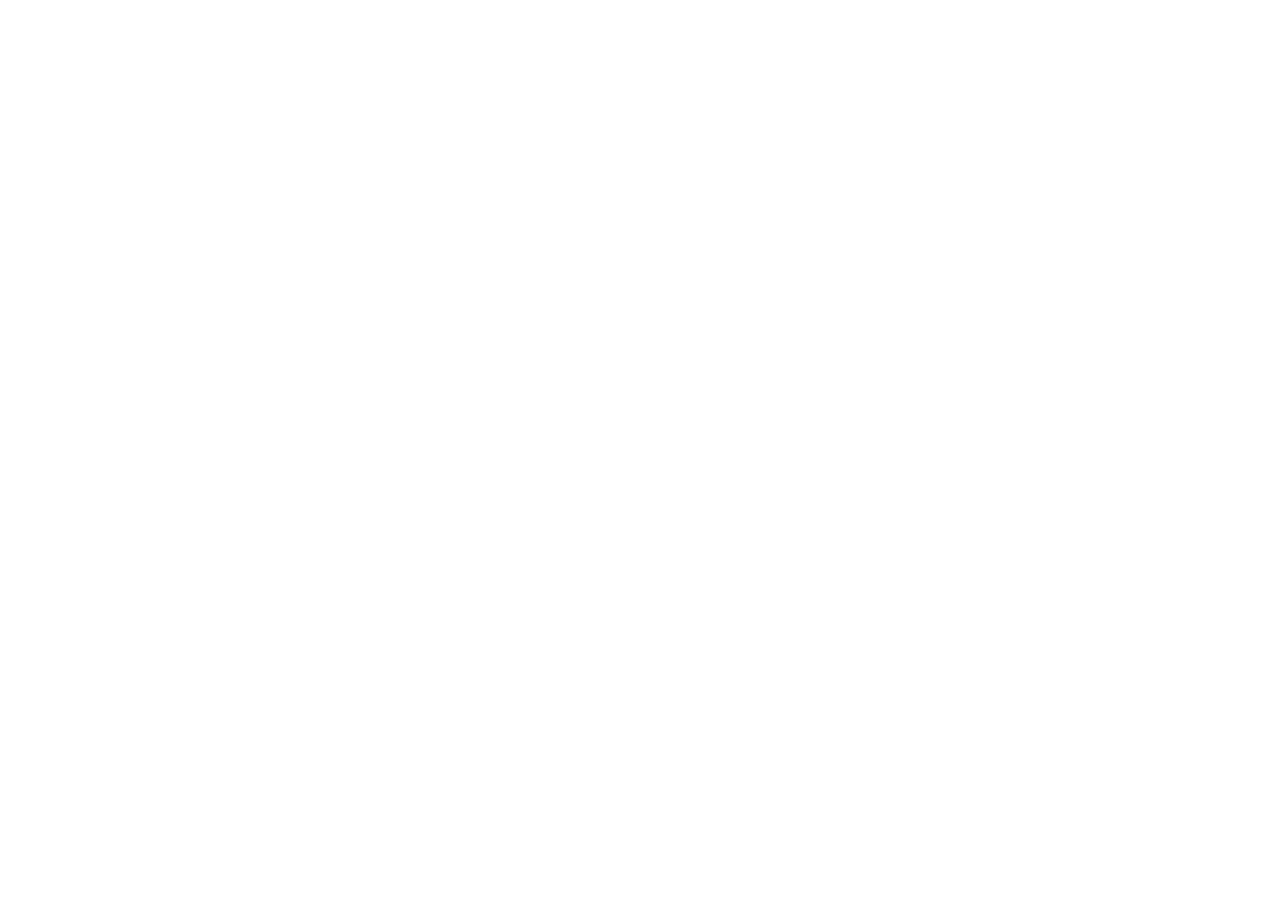
==== index.html @ bac35a5b "Casium project" ====
<!DOCTYPE html>
<html lang="en">
<head>
  <meta charset="utf-8">
  <script src="https://cesium.com/downloads/cesiumjs/releases/1.115/Build/Cesium/Cesium.js"></script>
  <link href="https://cesium.com/downloads/cesiumjs/releases/1.115/Build/Cesium/Widgets/widgets.css" rel="stylesheet">
  <style>
    #cesiumContainer { width: 100%; height: 100vh; margin: 0; padding: 0; }
    body { margin: 0; overflow: hidden; }
  </style>
</head>
<body>
  <div id="cesiumContainer"></div>
  <script src="main.js"></script>
</body>
</html>
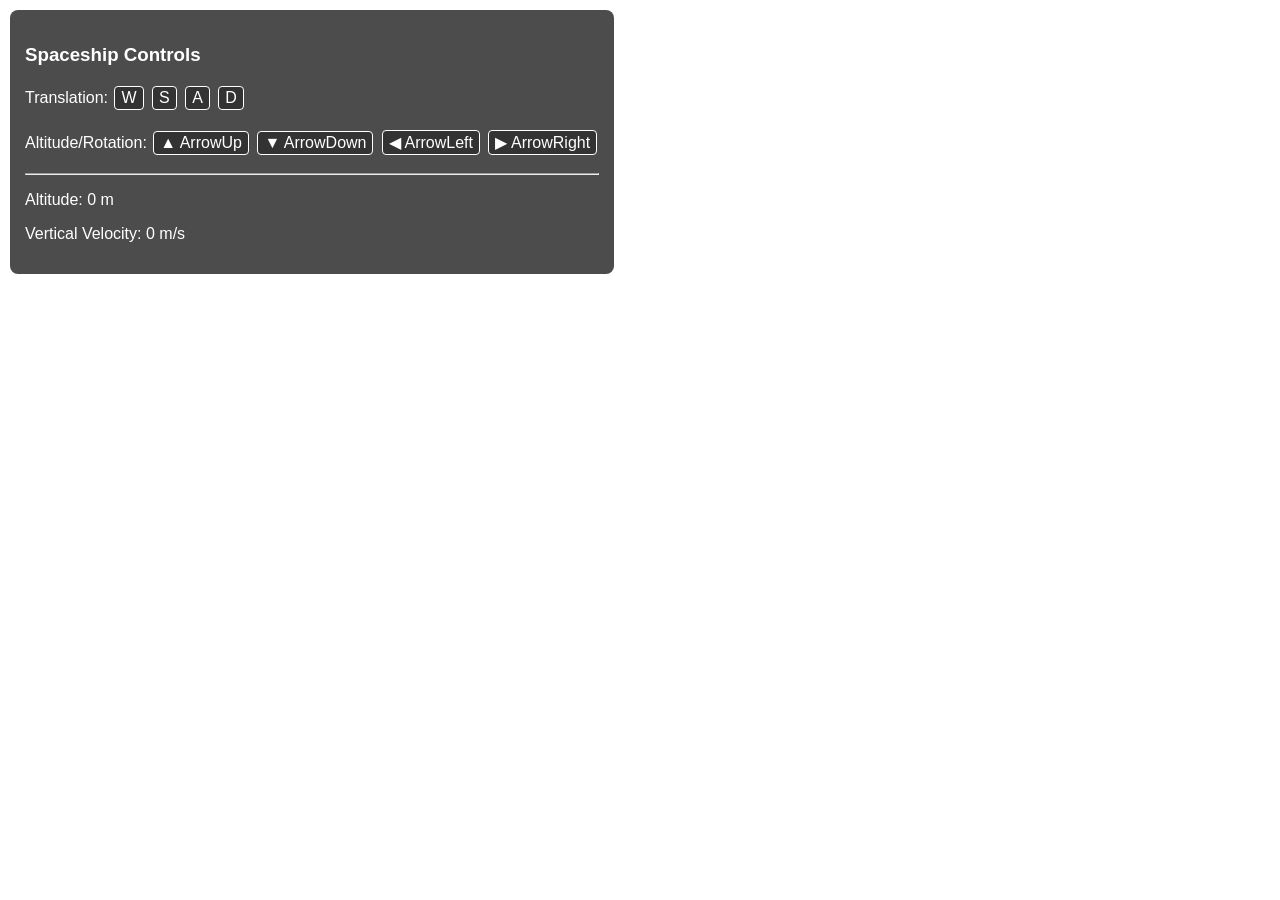
==== commit cf3abce7: "Adding controls plane" ====
--- a/index.html
+++ b/index.html
@@ -6,11 +6,49 @@
   <link href="https://cesium.com/downloads/cesiumjs/releases/1.115/Build/Cesium/Widgets/widgets.css" rel="stylesheet">
   <style>
     #cesiumContainer { width: 100%; height: 100vh; margin: 0; padding: 0; }
-    body { margin: 0; overflow: hidden; }
+    body { margin: 0; overflow: hidden; font-family: sans-serif; }
+    #ui-overlay {
+      position: absolute;
+      top: 10px;
+      left: 10px;
+      background: rgba(0, 0, 0, 0.7);
+      color: white;
+      padding: 15px;
+      border-radius: 8px;
+      pointer-events: none;
+      z-index: 1000;
+    }
+    .key-box {
+      display: inline-block;
+      border: 1px solid white;
+      padding: 2px 6px;
+      margin: 2px;
+      border-radius: 4px;
+      background: #333;
+    }
+    .active { background: #00ff00; color: black; font-weight: bold; }
   </style>
 </head>
 <body>
+  <div id="ui-overlay">
+    <h3>Spaceship Controls</h3>
+    <p>Translation: 
+      <span id="key-w" class="key-box">W</span>
+      <span id="key-s" class="key-box">S</span>
+      <span id="key-a" class="key-box">A</span>
+      <span id="key-d" class="key-box">D</span>
+    </p>
+    <p>Altitude/Rotation: 
+      <span id="key-ArrowUp" class="key-box">▲ ArrowUp</span>
+      <span id="key-ArrowDown" class="key-box">▼ ArrowDown</span>
+      <span id="key-ArrowLeft" class="key-box">◀ ArrowLeft</span>
+      <span id="key-ArrowRight" class="key-box">▶ ArrowRight</span>
+    </p>
+    <hr>
+    <p>Altitude: <span id="telemetry-alt">0</span> m</p>
+    <p>Vertical Velocity: <span id="telemetry-vy">0</span> m/s</p>
+  </div>
   <div id="cesiumContainer"></div>
   <script src="main.js"></script>
 </body>
-</html>+</html>
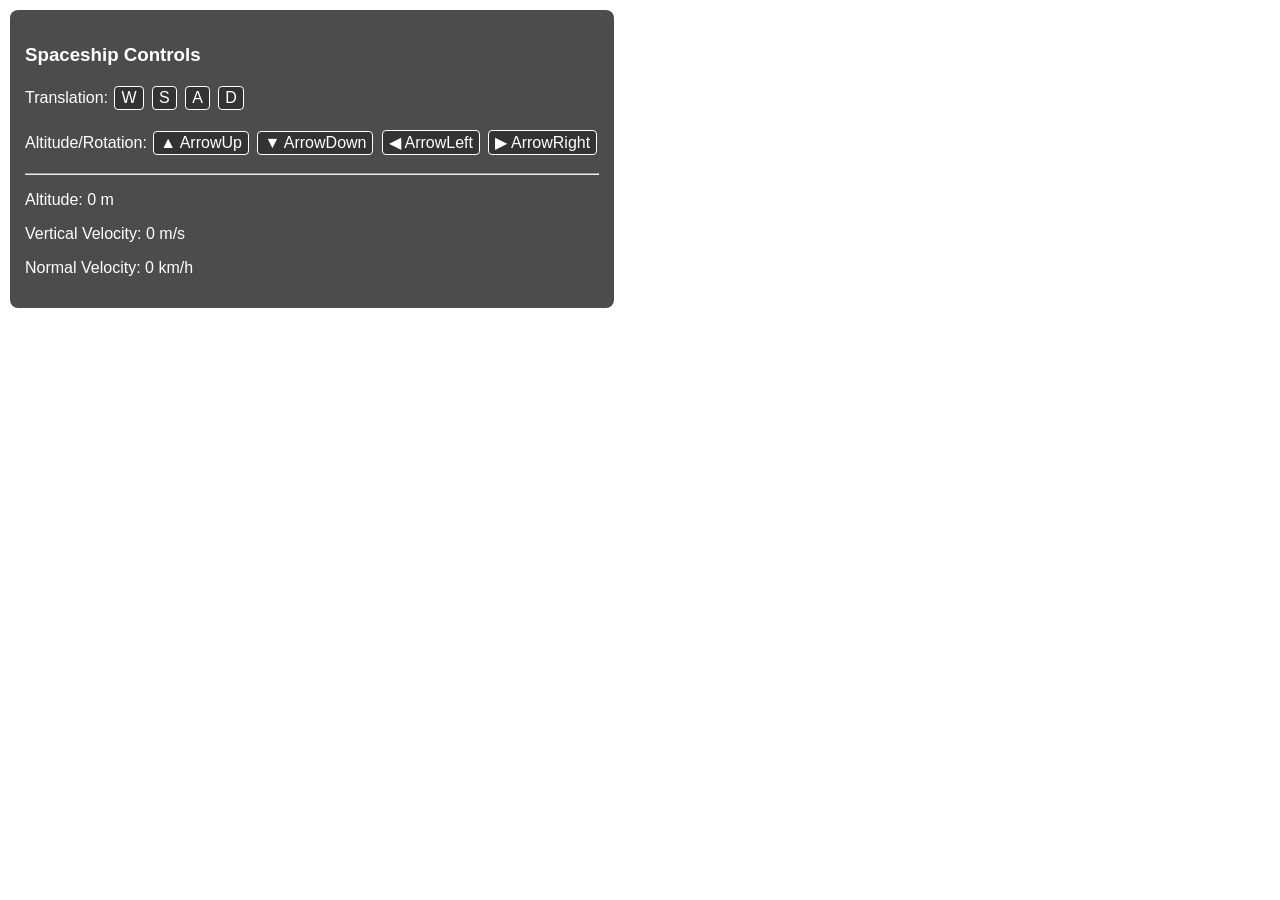
==== commit 0e1ba56f: "adding explosion tralalala" ====
--- a/index.html
+++ b/index.html
@@ -47,6 +47,7 @@
     <hr>
     <p>Altitude: <span id="telemetry-alt">0</span> m</p>
     <p>Vertical Velocity: <span id="telemetry-vy">0</span> m/s</p>
+    <p>Normal Velocity: <span id="telemetry-vn">0</span> km/h</p>
   </div>
   <div id="cesiumContainer"></div>
   <script src="main.js"></script>
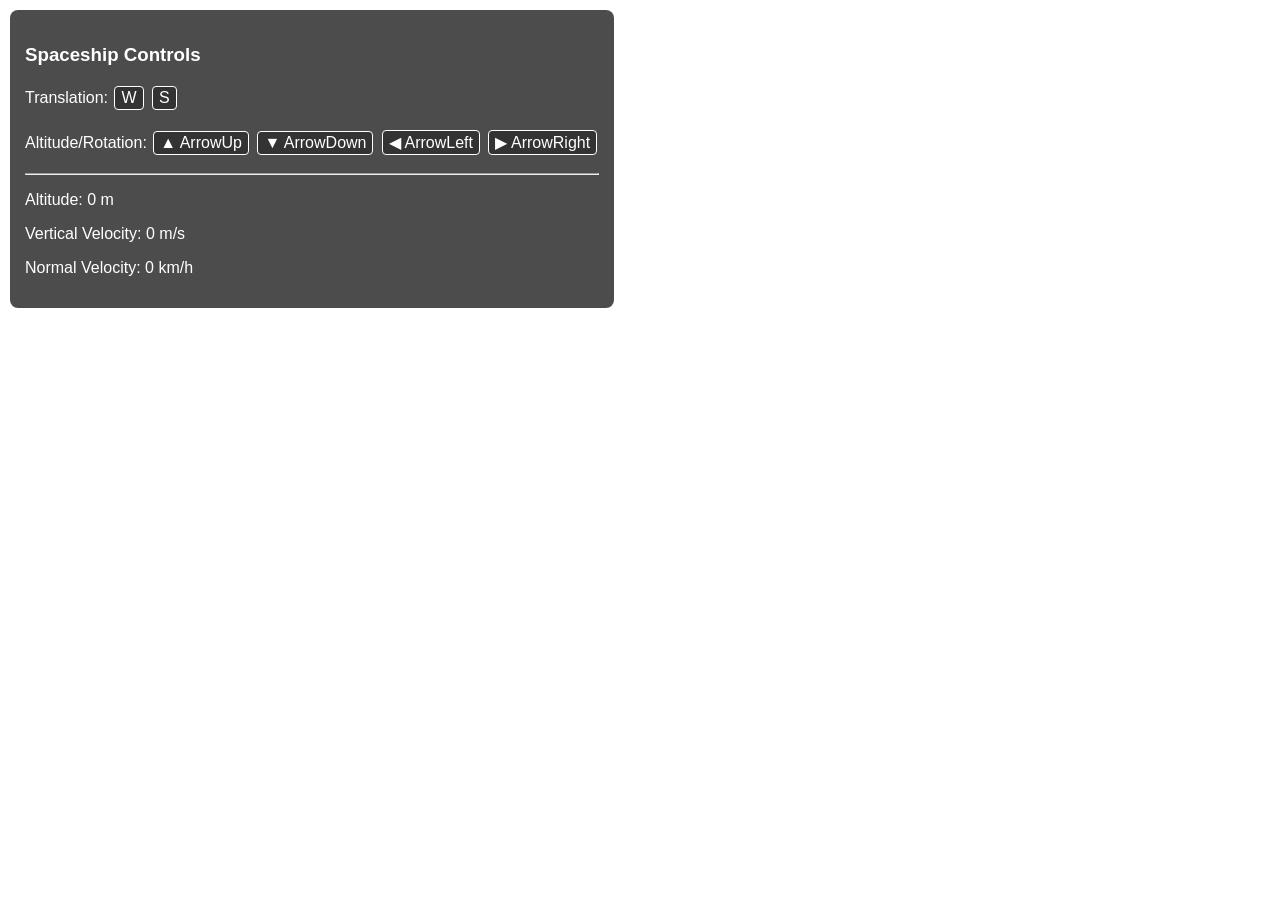
==== commit e53da456: "upgradede movement + fras try of 3d" ====
--- a/index.html
+++ b/index.html
@@ -35,8 +35,6 @@
     <p>Translation: 
       <span id="key-w" class="key-box">W</span>
       <span id="key-s" class="key-box">S</span>
-      <span id="key-a" class="key-box">A</span>
-      <span id="key-d" class="key-box">D</span>
     </p>
     <p>Altitude/Rotation: 
       <span id="key-ArrowUp" class="key-box">▲ ArrowUp</span>
